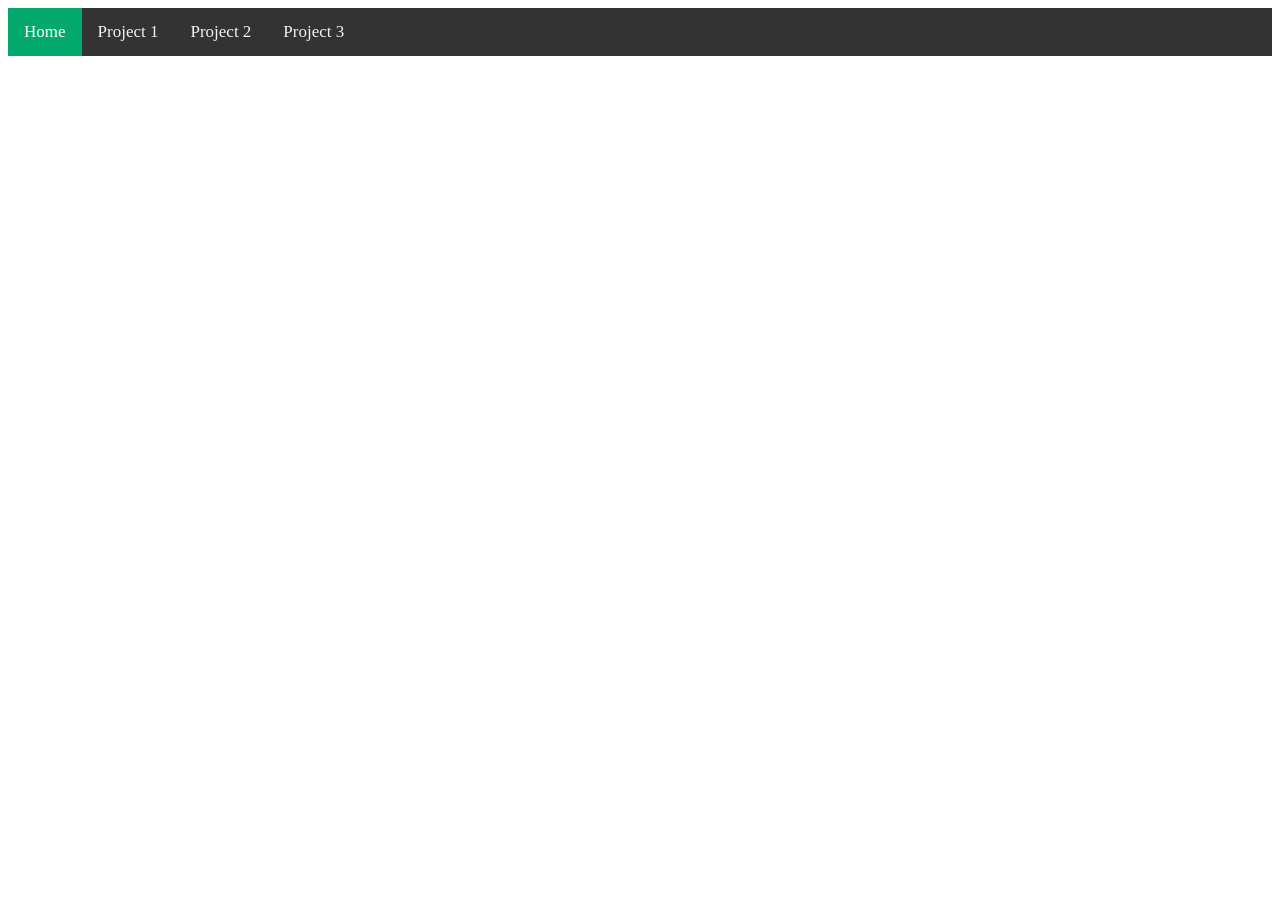
==== index.html @ a15bd316 "Add index.html and style.css, remove old file Remove Portfolio_2026.html and introduce index.html as" ====
<!DOCTYPE html>
<html lang="en">
<head>
    <meta charset="UTF-8">
    <meta name="viewport" content="width=device-width, initial-scale=1.0">
    <title>Justin's Portfolio 2026</title>
</head>
<body>
 <link rel="stylesheet" type="text/css" href="style.css" />
  <div class="topnav">
  <a class="active" href="#home">Home</a>
  <a href="#Project 1">Project 1</a>
  <a href="#Project 2">Project 2</a>
  <a href="#Project 3">Project 3</a>
</div>
 </body>
  </html>
---- style.css ----
.topnav{
    background-color: #333;
    overflow: hidden;
}

.topnav a {
    float: left;
    color: #f2f2f2;
    text-align: center;
    padding: 14px 16px;
    text-decoration: none;
    font-size: 17px;
}

.topnav a:hover {
    background-color: #ddd;
    color: black;
}
.topnav a.active {
    background-color:#04aa6D;
    color: white;
}
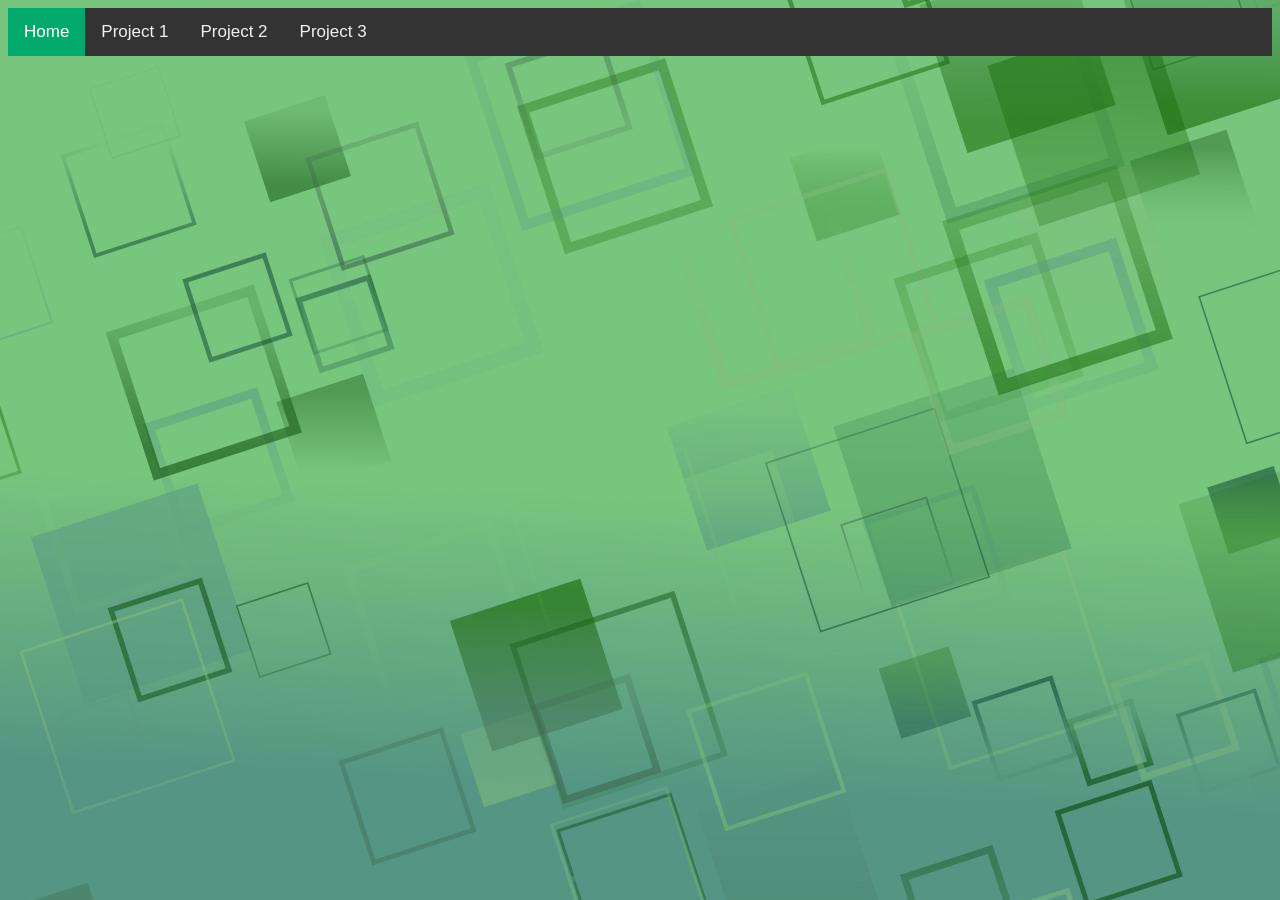
==== commit da8fa4b8: "Add background image, font tweak, VSCode launch Add a VS Code launch configuration (launch.json) to " ====
--- a/index.html
+++ b/index.html
@@ -13,5 +13,10 @@
   <a href="#Project 2">Project 2</a>
   <a href="#Project 3">Project 3</a>
 </div>
+    <style>
+body {
+  background-image: url(images/Green-Abstract-Webpage-Background-Graphics-3073334-1.jpg);
+}
+</style>
  </body>
   </html>
--- a/style.css
+++ b/style.css
@@ -9,6 +9,7 @@
     text-align: center;
     padding: 14px 16px;
     text-decoration: none;
+    font-family: 'Franklin Gothic Medium', 'Arial Narrow', Arial, sans-serif;
     font-size: 17px;
 }
 
@@ -19,4 +20,5 @@
 .topnav a.active {
     background-color:#04aa6D;
     color: white;
-}+}
+
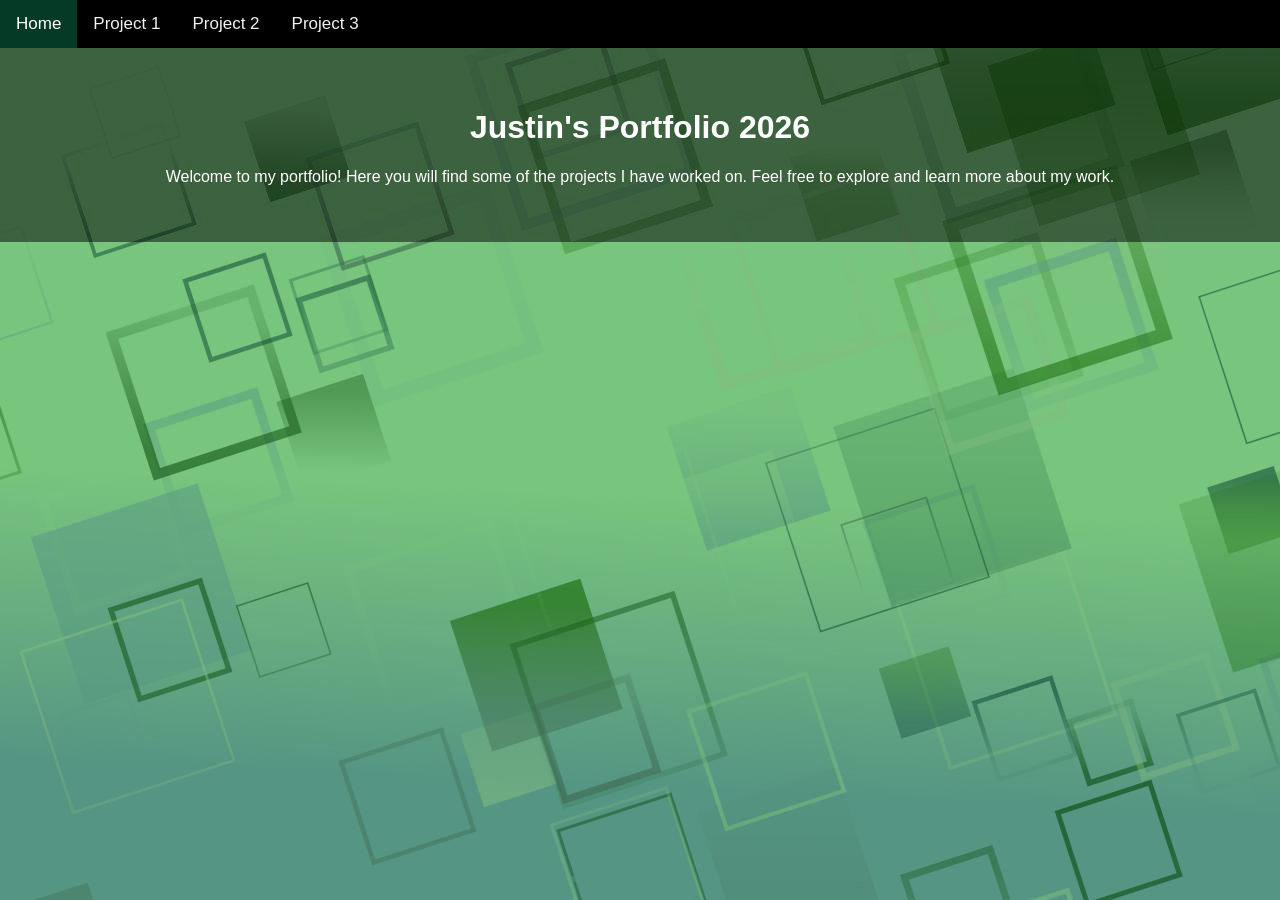
==== commit fcd9c6ca: "Move CSS to head, add header, update styles Move the stylesheet link into <head>, remove inline styl" ====
--- a/index.html
+++ b/index.html
@@ -1,22 +1,24 @@
 <!DOCTYPE html>
 <html lang="en">
 <head>
+    <link rel="stylesheet" type="text/css" href="style.css" />
     <meta charset="UTF-8">
     <meta name="viewport" content="width=device-width, initial-scale=1.0">
     <title>Justin's Portfolio 2026</title>
 </head>
 <body>
- <link rel="stylesheet" type="text/css" href="style.css" />
   <div class="topnav">
   <a class="active" href="#home">Home</a>
   <a href="#Project 1">Project 1</a>
   <a href="#Project 2">Project 2</a>
   <a href="#Project 3">Project 3</a>
-</div>
-    <style>
-body {
-  background-image: url(images/Green-Abstract-Webpage-Background-Graphics-3073334-1.jpg);
-}
-</style>
+   </div> 
+    
+   <div class="header-section">
+    <h1>Justin's Portfolio 2026</h1>
+    <p>Welcome to my portfolio! Here you will find some of the projects I have worked on. Feel free to explore and learn more about my work.</p>
+    </div>
+    
+  
  </body>
-  </html>+</html>
--- a/style.css
+++ b/style.css
@@ -1,5 +1,5 @@
 .topnav{
-    background-color: #333;
+    background-color: #000000;
     overflow: hidden;
 }
 
@@ -18,7 +18,20 @@
     color: black;
 }
 .topnav a.active {
-    background-color:#04aa6D;
+    background-color:#043a26;
     color: white;
 }
 
+body {
+    background-image: url(images/Green-Abstract-Webpage-Background-Graphics-3073334-1.jpg);
+    margin: 0;
+    font-family: Arial, sans-serif;
+    color: #fff;
+}
+
+.header-section {
+    text-align: center;
+    color: white;
+    padding: 40px 20px;
+    background: rgba(0,0,0,0.5);
+}
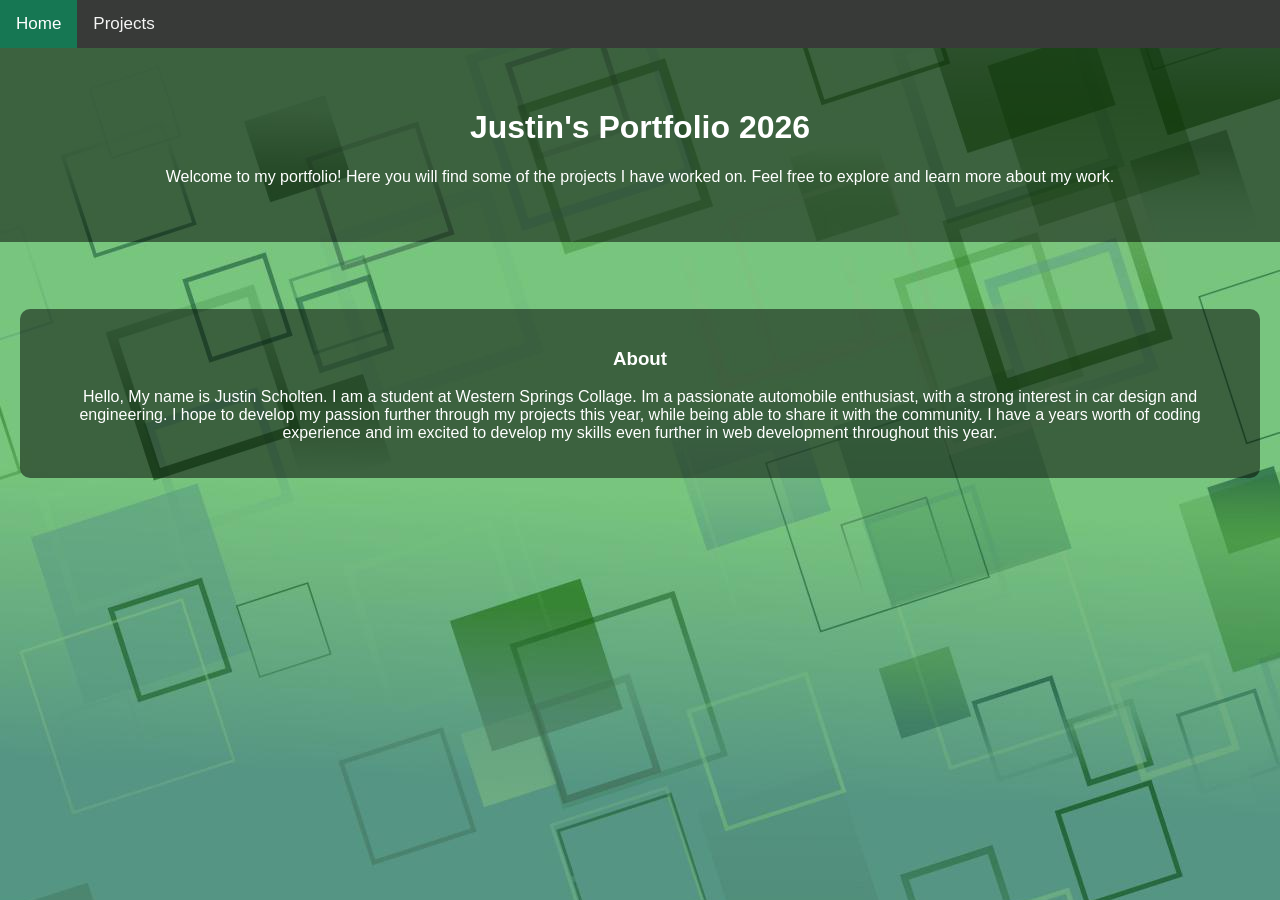
==== commit 6d2c7af1: "Add Projects page and About section; tweak styles Add Projects.html skeleton and link it from index." ====
--- a/index.html
+++ b/index.html
@@ -9,15 +9,18 @@
 <body>
   <div class="topnav">
   <a class="active" href="#home">Home</a>
-  <a href="#Project 1">Project 1</a>
-  <a href="#Project 2">Project 2</a>
-  <a href="#Project 3">Project 3</a>
+  <a href="Projects.html">Projects</a>
    </div> 
     
    <div class="header-section">
     <h1>Justin's Portfolio 2026</h1>
     <p>Welcome to my portfolio! Here you will find some of the projects I have worked on. Feel free to explore and learn more about my work.</p>
     </div>
+
+  <div class="content-section">
+    <h3>About</h3>
+    <p> Hello, My name is Justin Scholten. I am a student at Western Springs Collage. Im a passionate automobile enthusiast, with a strong interest in car design and engineering. I hope to develop my passion further through my projects this year, while being able to share it with the community. I have a years worth of coding experience and im excited to develop my skills even further in web development throughout this year. </p>
+
     
   
  </body>
--- a/style.css
+++ b/style.css
@@ -1,11 +1,11 @@
 .topnav{
-    background-color: #000000;
+    background-color: #383a38;
     overflow: hidden;
 }
 
 .topnav a {
     float: left;
-    color: #f2f2f2;
+    color: #f5f5f5;
     text-align: center;
     padding: 14px 16px;
     text-decoration: none;
@@ -14,11 +14,11 @@
 }
 
 .topnav a:hover {
-    background-color: #ddd;
+    background-color: #ffffff;
     color: black;
 }
 .topnav a.active {
-    background-color:#043a26;
+    background-color:#167753;
     color: white;
 }
 
@@ -35,3 +35,15 @@
     padding: 40px 20px;
     background: rgba(0,0,0,0.5);
 }
+
+.content-section {
+    padding: 20px;
+    background: rgba(0,0,0,0.5);
+    margin: 20px;
+    border-radius: 10px;
+    text-align: center;
+    margin-top: 67px;
+
+    
+}
+
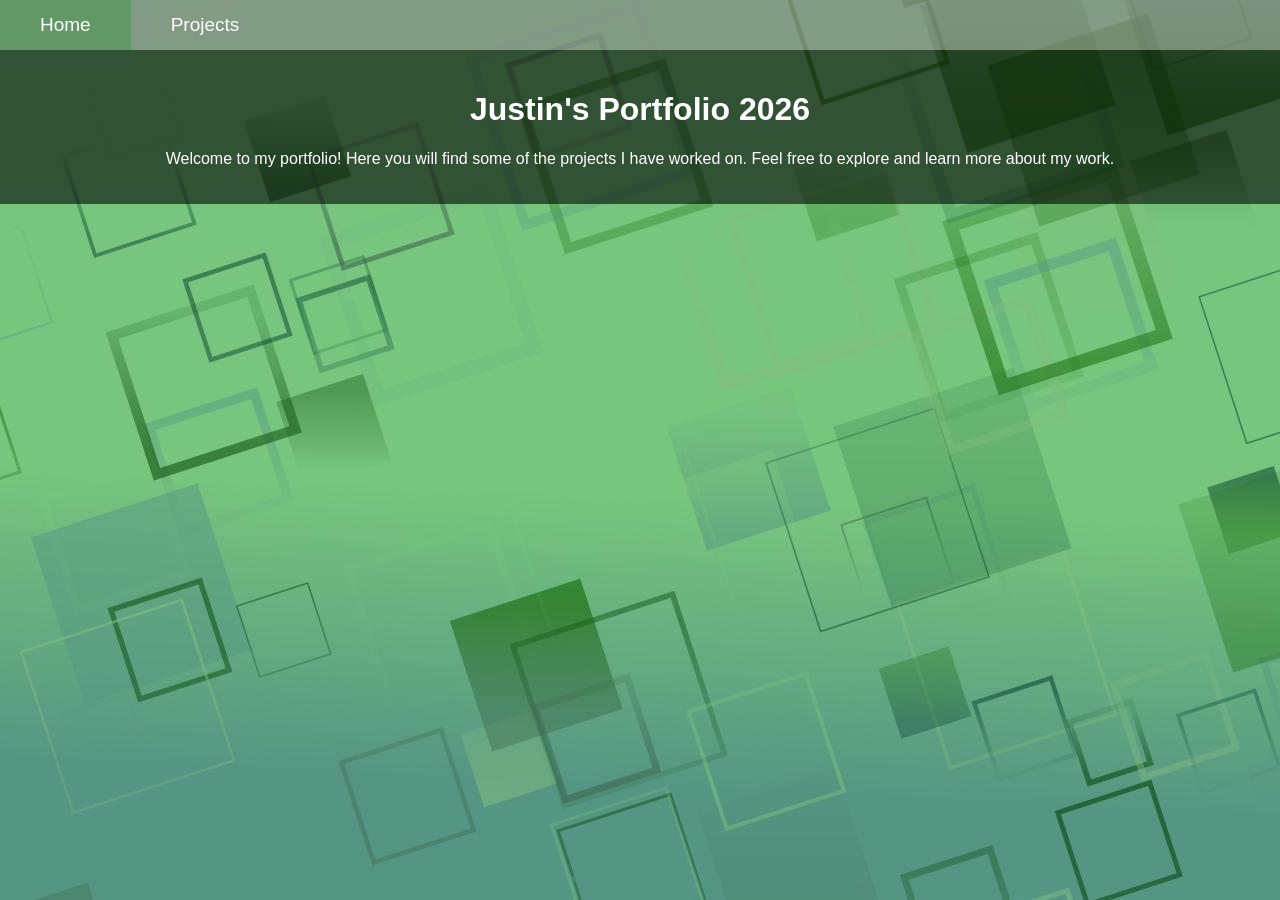
==== commit 3d48a01e: "Remove About section and tweak styles Remove the About/content block from index.html and streamline " ====
--- a/index.html
+++ b/index.html
@@ -15,13 +15,6 @@
    <div class="header-section">
     <h1>Justin's Portfolio 2026</h1>
     <p>Welcome to my portfolio! Here you will find some of the projects I have worked on. Feel free to explore and learn more about my work.</p>
-    </div>
-
-  <div class="content-section">
-    <h3>About</h3>
-    <p> Hello, My name is Justin Scholten. I am a student at Western Springs Collage. Im a passionate automobile enthusiast, with a strong interest in car design and engineering. I hope to develop my passion further through my projects this year, while being able to share it with the community. I have a years worth of coding experience and im excited to develop my skills even further in web development throughout this year. </p>
-
-    
-  
- </body>
+   </div>
+     </body>
 </html>
--- a/style.css
+++ b/style.css
@@ -1,49 +1,40 @@
 .topnav{
-    background-color: #383a38;
+    background-color: #888888ad;
     overflow: hidden;
 }
 
 .topnav a {
     float: left;
-    color: #f5f5f5;
+    color: #ffffff;
+    text-decoration: none;
     text-align: center;
-    padding: 14px 16px;
-    text-decoration: none;
+    padding: 14px 40px;
     font-family: 'Franklin Gothic Medium', 'Arial Narrow', Arial, sans-serif;
-    font-size: 17px;
+    font-size: 19px;
 }
 
 .topnav a:hover {
     background-color: #ffffff;
-    color: black;
+    color: rgb(0, 8, 8);
 }
 .topnav a.active {
-    background-color:#167753;
-    color: white;
+    background-color:#629766;
+    color: rgb(255, 255, 255);
 }
 
 body {
     background-image: url(images/Green-Abstract-Webpage-Background-Graphics-3073334-1.jpg);
     margin: 0;
     font-family: Arial, sans-serif;
-    color: #fff;
+    color: #ffffff;
 }
 
 .header-section {
     text-align: center;
-    color: white;
-    padding: 40px 20px;
-    background: rgba(0,0,0,0.5);
+    color: rgb(255, 255, 255);
+    padding: 20px 20px;
+    background: rgba(0, 0, 0, 0.582);
 }
 
-.content-section {
-    padding: 20px;
-    background: rgba(0,0,0,0.5);
-    margin: 20px;
-    border-radius: 10px;
-    text-align: center;
-    margin-top: 67px;
 
-    
-}
 
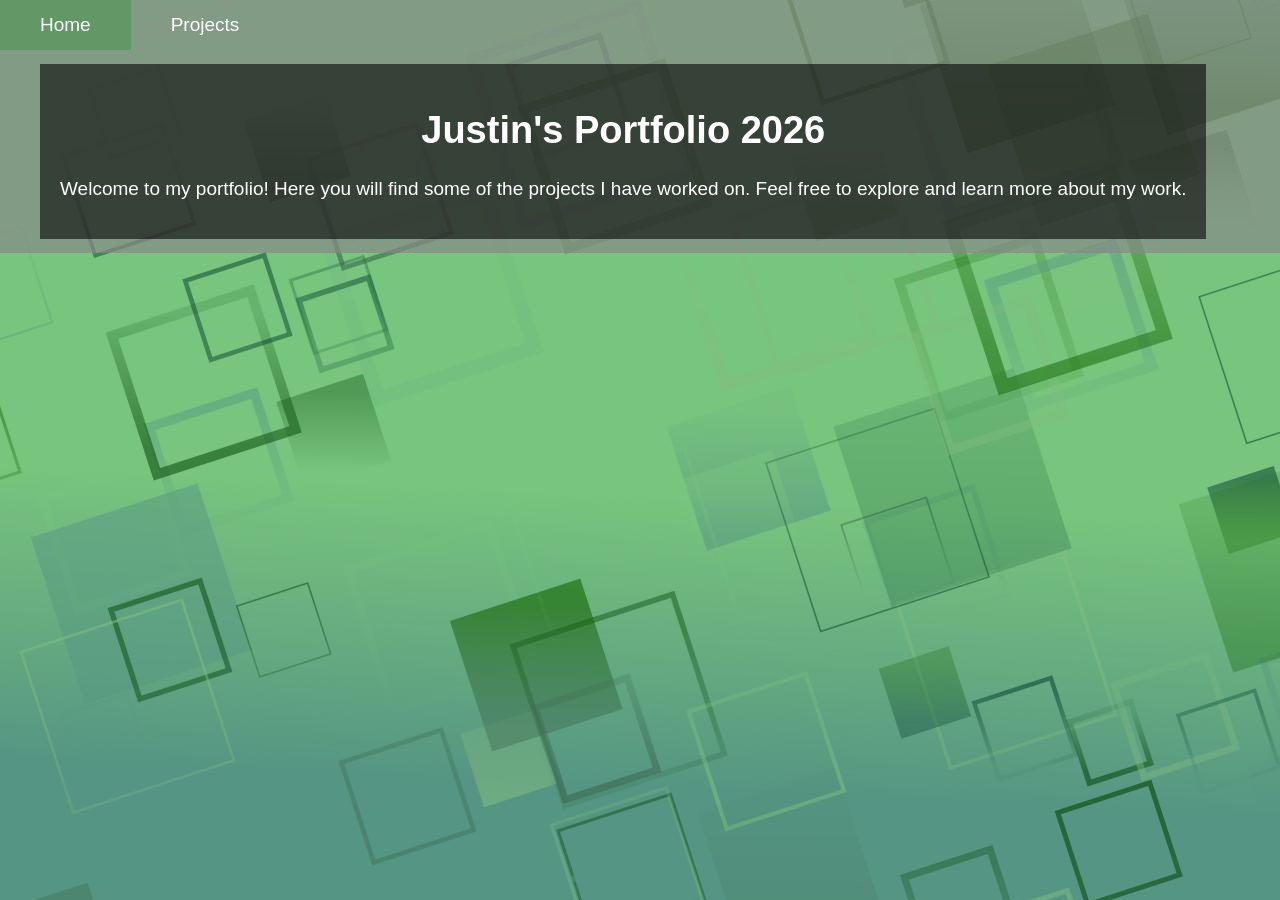
==== commit 55b2cdb3: "Update index.html" ====
--- a/index.html
+++ b/index.html
@@ -10,6 +10,7 @@
   <div class="topnav">
   <a class="active" href="#home">Home</a>
   <a href="Projects.html">Projects</a>
+  <A
    </div> 
     
    <div class="header-section">
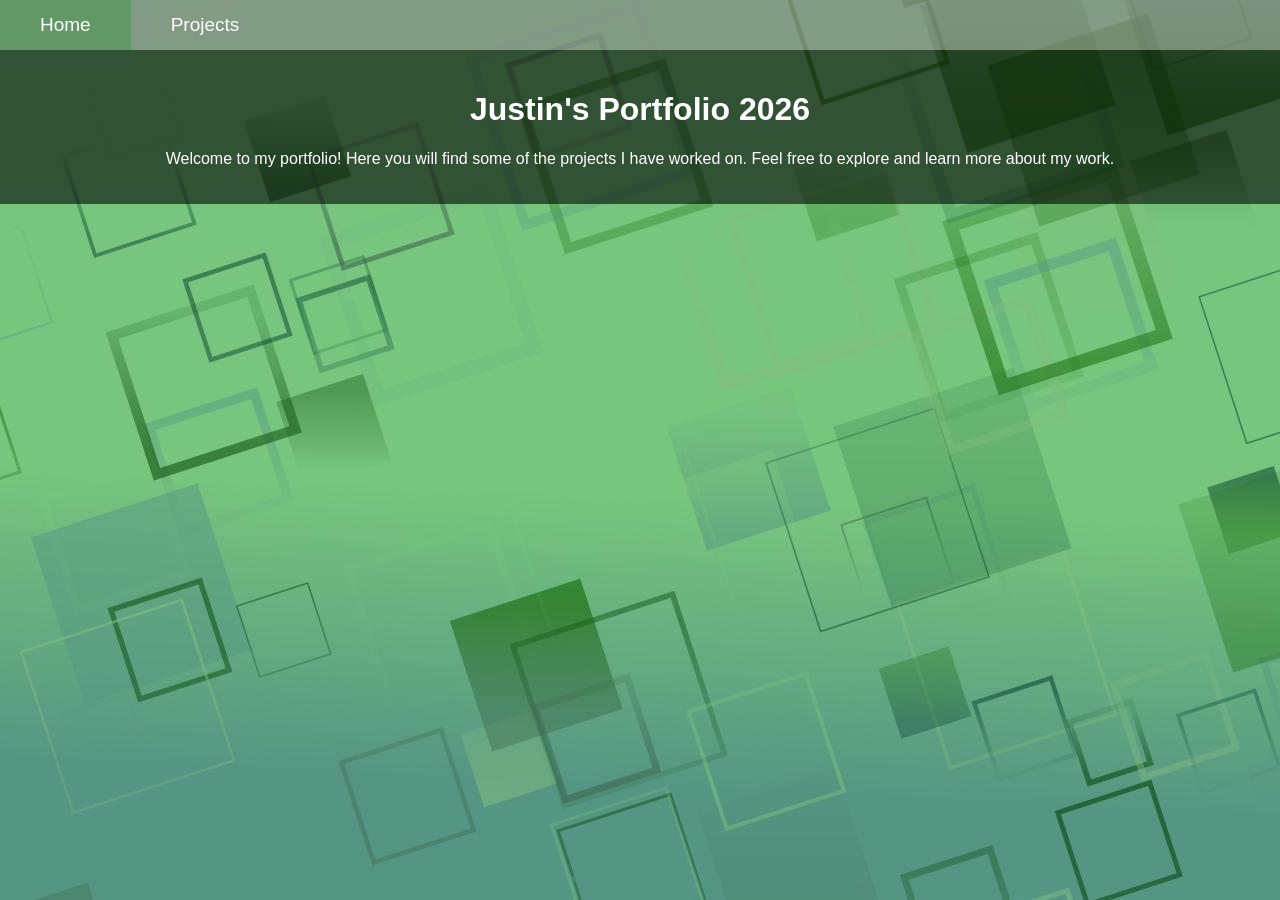
==== commit 9cdd948e: "added projects" ====
--- a/index.html
+++ b/index.html
@@ -10,7 +10,6 @@
   <div class="topnav">
   <a class="active" href="#home">Home</a>
   <a href="Projects.html">Projects</a>
-  <A
    </div> 
     
    <div class="header-section">
--- a/style.css
+++ b/style.css
@@ -36,5 +36,12 @@
     background: rgba(0, 0, 0, 0.582);
 }
 
+.projects-section {
+    padding: 20px;
+}
 
-
+.project {
+    background: rgba(0, 0, 0, 0.582);
+    margin-bottom: 20px;
+    padding: 20px;
+}
